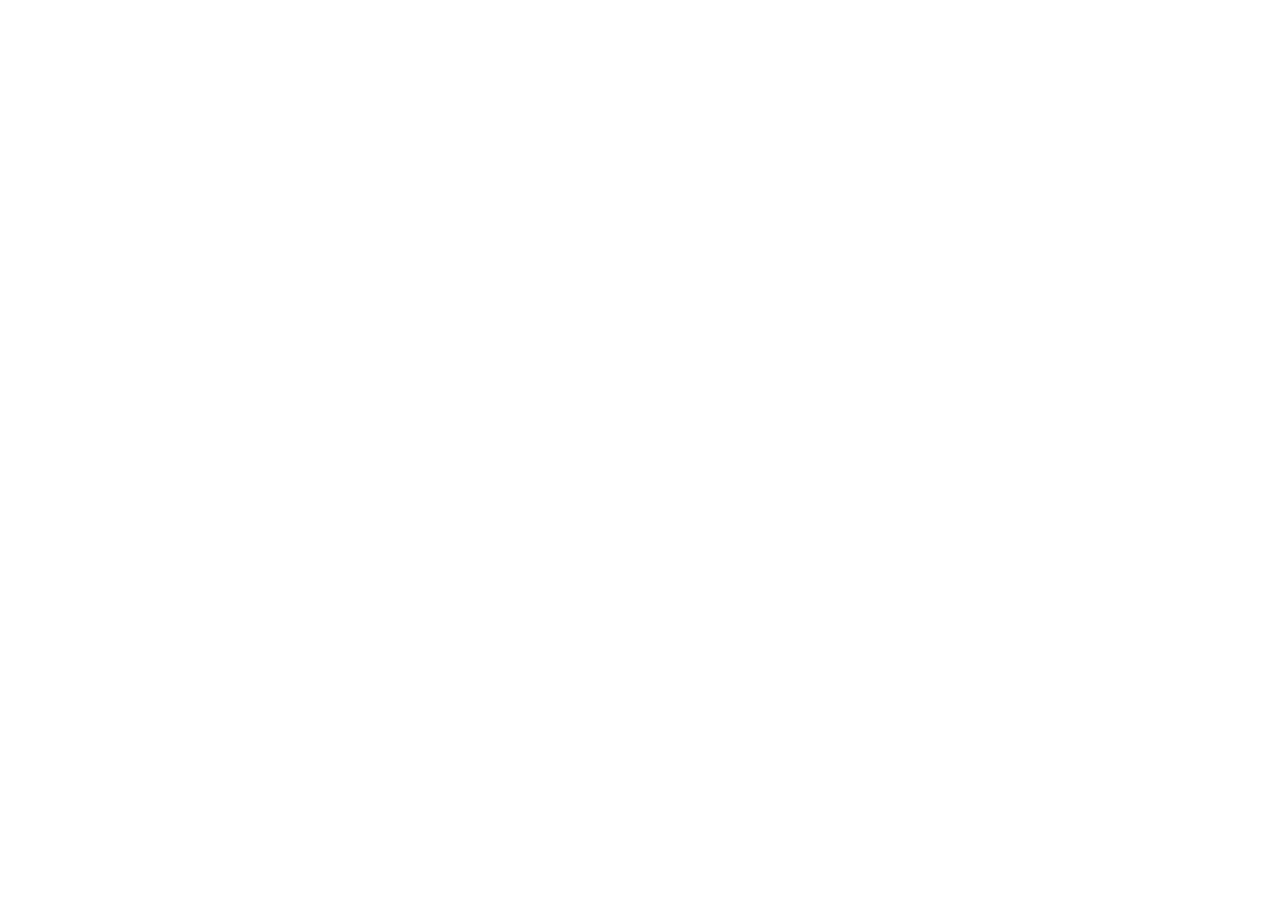
==== portfolio.html @ e4e7443d "added portfolio.html style.css script.js" ====
<!DOCTYPE html>
<html lang="en">
<head>
    <meta charset="UTF-8">
    <meta name="viewport" content="width=device-width, initial-scale=1.0">
    <title>Pooja Upadhye Portfolio</title>
    <link rel="stylesheet" href="style.css">
</head>
<body>
    <script src="script.js"></script>
</body>
</html>
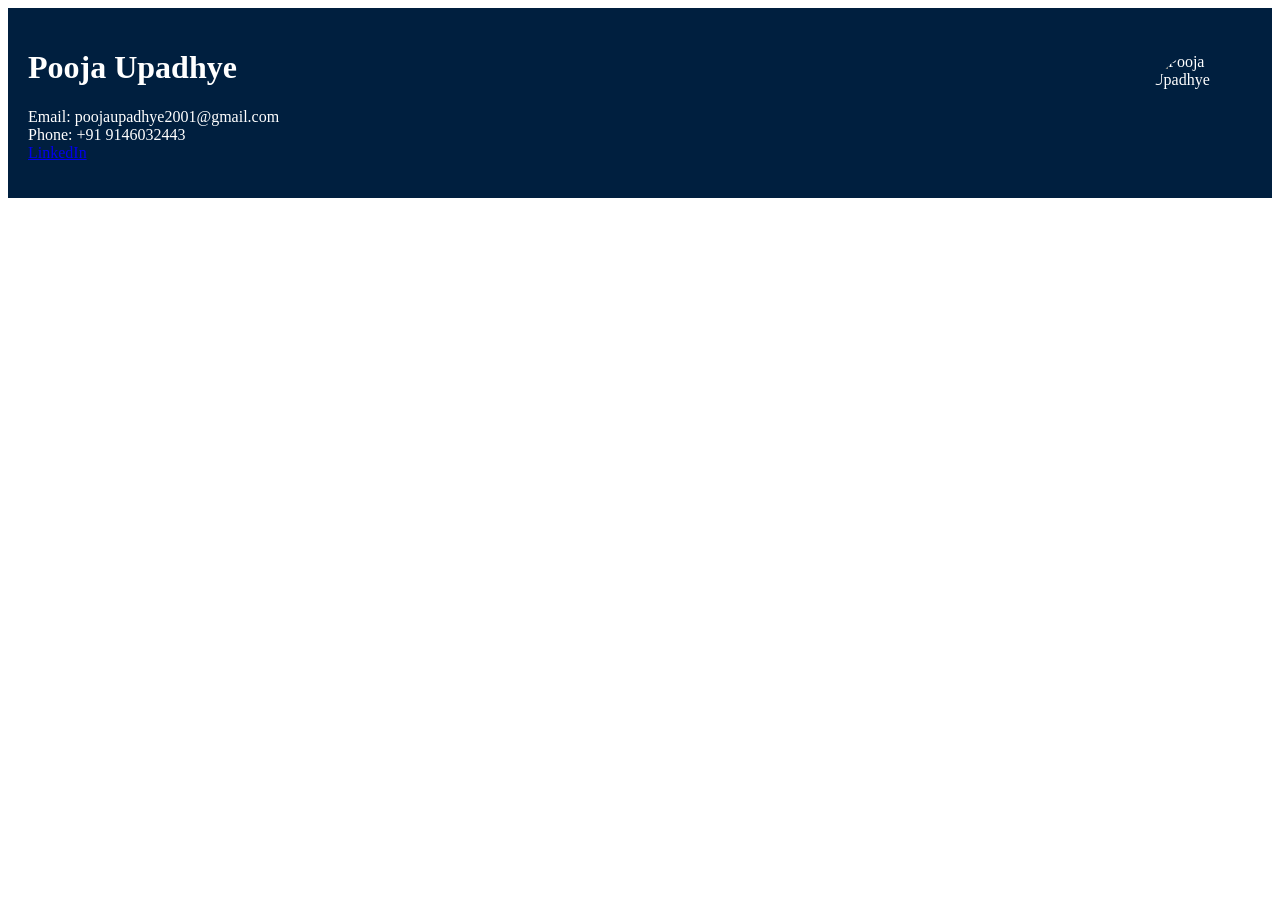
==== commit 96dff8b0: "header section created #1" ====
--- a/portfolio.html
+++ b/portfolio.html
@@ -7,6 +7,18 @@
     <link rel="stylesheet" href="style.css">
 </head>
 <body>
+    <header>
+        <div>
+            <h1>Pooja Upadhye</h1>
+            <p class="contact">
+                Email: poojaupadhye2001@gmail.com<br>
+                Phone: +91 9146032443<br>
+                <a href="https://www.linkedin.com/in/pooja-upadhye-25b006241/">LinkedIn</a>
+            </p>
+        </div>
+        <img src="i.jpg" alt="Pooja Upadhye" class="profile-pic">
+    </header>
+    
     <script src="script.js"></script>
 </body>
 </html>
--- a/style.css
+++ b/style.css
@@ -0,0 +1,14 @@
+header {
+    display: flex;
+    align-items: center;
+    justify-content: space-between;
+    padding: 20px;
+    background-color: #001F3F;
+    color: white;
+}
+
+.profile-pic {
+    border-radius: 50%;
+    width: 100px;
+    height: 100px;
+}
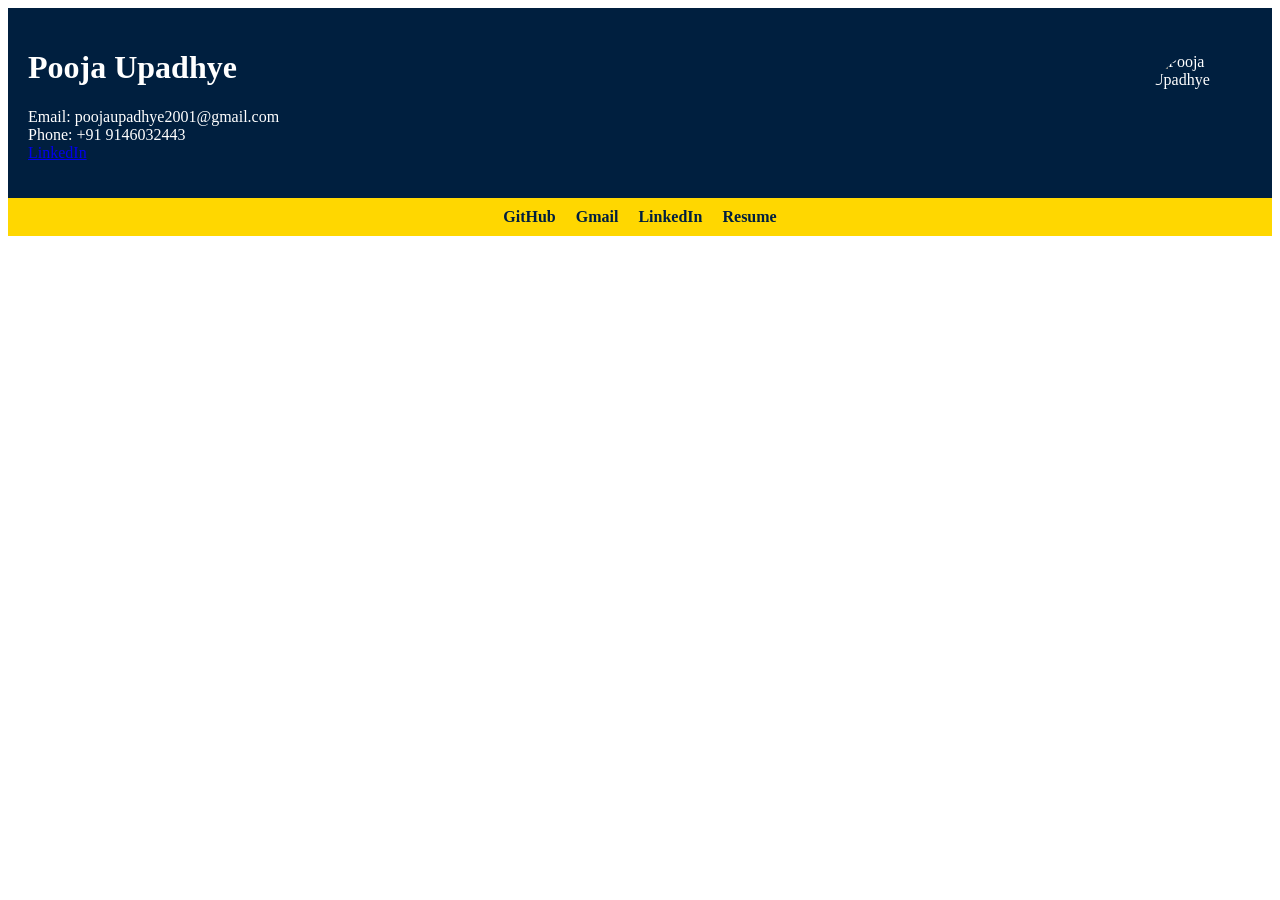
==== commit c738ae53: "nav bar added #2" ====
--- a/portfolio.html
+++ b/portfolio.html
@@ -18,7 +18,13 @@
         </div>
         <img src="i.jpg" alt="Pooja Upadhye" class="profile-pic">
     </header>
-    
+    <nav>
+        <a href="https://github.com/poojaupadhye0976">GitHub</a>
+        <a href="mailto:pooja.upadhye2001@pinnacle.in">Gmail</a>
+        <a href="https://www.linkedin.com/in/pooja-upadhye-25b006241/">LinkedIn</a>
+        <a href="https://drive.google.com/file/d/1LR2tokiXVAlrn4-IwJwnyITsvZZfK6oe/view?usp=sharing" target="_blank">Resume</a>
+    </nav>
+        
     <script src="script.js"></script>
 </body>
 </html>
--- a/style.css
+++ b/style.css
@@ -12,3 +12,20 @@
     width: 100px;
     height: 100px;
 }
+nav {
+    display: flex;
+    justify-content: center;
+    gap: 20px;
+    background-color: #FFD700;
+    padding: 10px;
+}
+
+nav a {
+    text-decoration: none;
+    color: #001F3F;
+    font-weight: bold;
+}
+
+nav a:hover {
+    text-decoration: underline;
+}
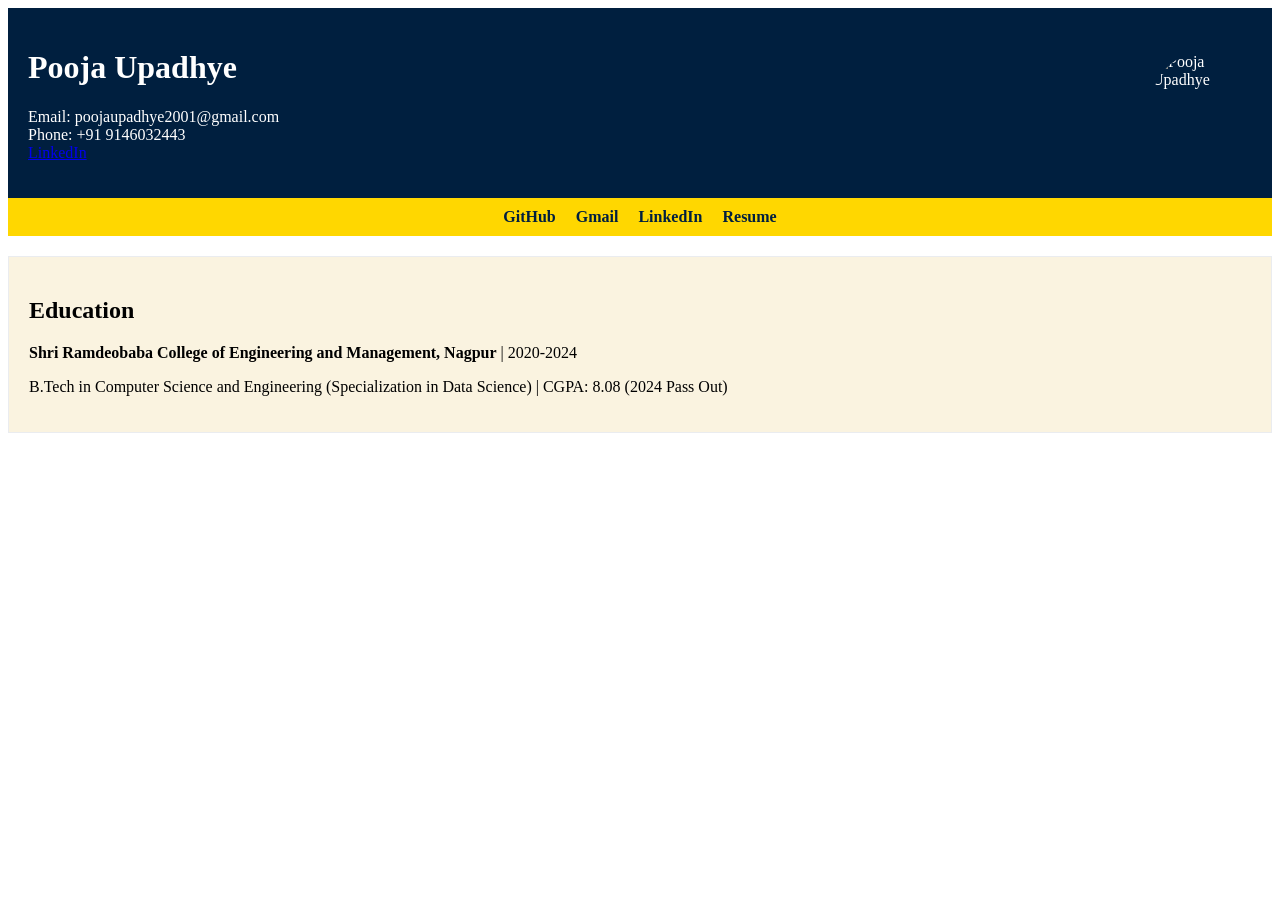
==== commit 7a002da0: "added education section #3" ====
--- a/portfolio.html
+++ b/portfolio.html
@@ -24,7 +24,12 @@
         <a href="https://www.linkedin.com/in/pooja-upadhye-25b006241/">LinkedIn</a>
         <a href="https://drive.google.com/file/d/1LR2tokiXVAlrn4-IwJwnyITsvZZfK6oe/view?usp=sharing" target="_blank">Resume</a>
     </nav>
-        
+    <section id="education">
+        <h2>Education</h2>
+        <p><strong>Shri Ramdeobaba College of Engineering and Management, Nagpur</strong> | 2020-2024</p>
+        <p>B.Tech in Computer Science and Engineering (Specialization in Data Science) | CGPA: 8.08 (2024 Pass Out)</p>
+    </section>
+            
     <script src="script.js"></script>
 </body>
 </html>
--- a/style.css
+++ b/style.css
@@ -29,3 +29,9 @@
 nav a:hover {
     text-decoration: underline;
 }
+#education {
+    background-color: #FAF3E0;
+    padding: 20px;
+    border: 1px solid #EAECEF;
+    margin: 20px 0;
+}
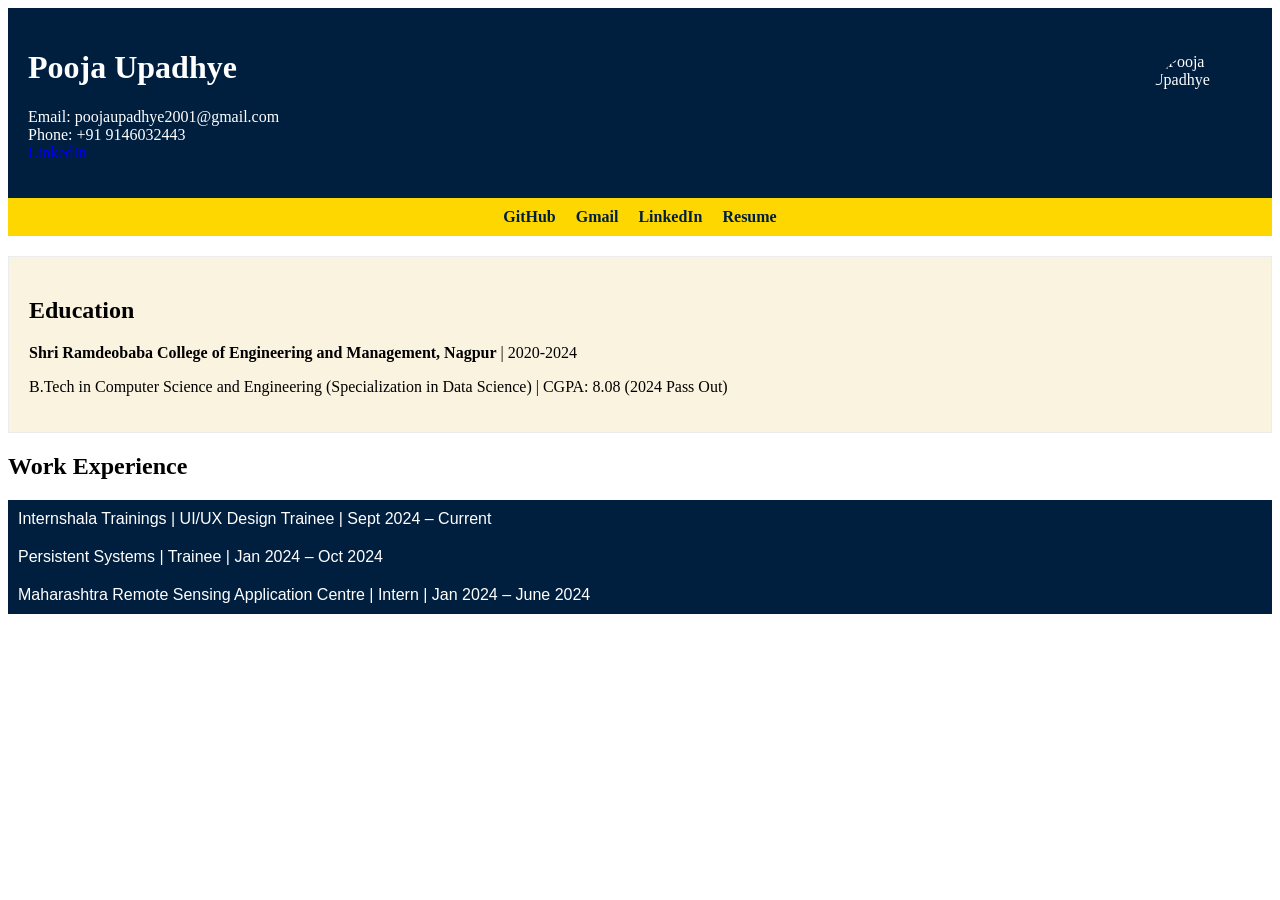
==== commit 933e7cc9: "added work experience section #4" ====
--- a/portfolio.html
+++ b/portfolio.html
@@ -29,7 +29,41 @@
         <p><strong>Shri Ramdeobaba College of Engineering and Management, Nagpur</strong> | 2020-2024</p>
         <p>B.Tech in Computer Science and Engineering (Specialization in Data Science) | CGPA: 8.08 (2024 Pass Out)</p>
     </section>
-            
+    <section>
+        <h2>Work Experience</h2>
+
+        <button class="collapsible">Internshala Trainings | UI/UX Design Trainee | Sept 2024 – Current</button>
+        <div class="content">
+            <ul>
+                <li>Gained hands-on experience in Figma, including creating prototypes and interactive designs.</li>
+                <li>Conducted UX research to understand user behavior and improve design decisions.</li>
+                <li>Developed user personas to guide empathetic and user-centered design.</li>
+                <li>Created wireframes and prototypes to visualize design solutions effectively.</li>
+            </ul>
+        </div>
+
+        <button class="collapsible">Persistent Systems | Trainee | Jan 2024 – Oct 2024</button>
+        <div class="content">
+            <ul>
+                <li>Mastered Core Java programming with expertise in Maven, Spring, and Spring Boot.</li>
+                <li>Continuously advanced skills in OOPs, SDLC, testing, and SQL.</li>
+                <li>Developed proficiency in HTML, CSS, and JavaScript.</li>
+                <li>Enhanced soft skills through effective communication, teamwork, and problem-solving.</li>
+            </ul>
+        </div>
+
+        <button class="collapsible">Maharashtra Remote Sensing Application Centre | Intern | Jan 2024 – June 2024</button>
+        <div class="content">
+            <ul>
+                <li>Conducted research on automated lunar crater detection models using Chandrayaan-2 data.</li>
+                <li>Processed and annotated high-resolution lunar images for training a YOLOv8 model to detect craters.</li>
+                <li>Worked on training a YOLOv8 model achieving 90% accuracy for automated lunar crater detection at the lunar South Pole.</li>
+            </ul>
+        </div>
+    </section>
+
+    <section>
+                
     <script src="script.js"></script>
 </body>
 </html>
--- a/style.css
+++ b/style.css
@@ -35,3 +35,19 @@
     border: 1px solid #EAECEF;
     margin: 20px 0;
 }
+.collapsible {
+    background-color: #001F3F;
+    color: white;
+    cursor: pointer;
+    padding: 10px;
+    width: 100%;
+    border: none;
+    text-align: left;
+    font-size: 16px;
+}
+
+.content {
+    padding: 10px;
+    display: none;
+    background-color: #EAECEF;
+}
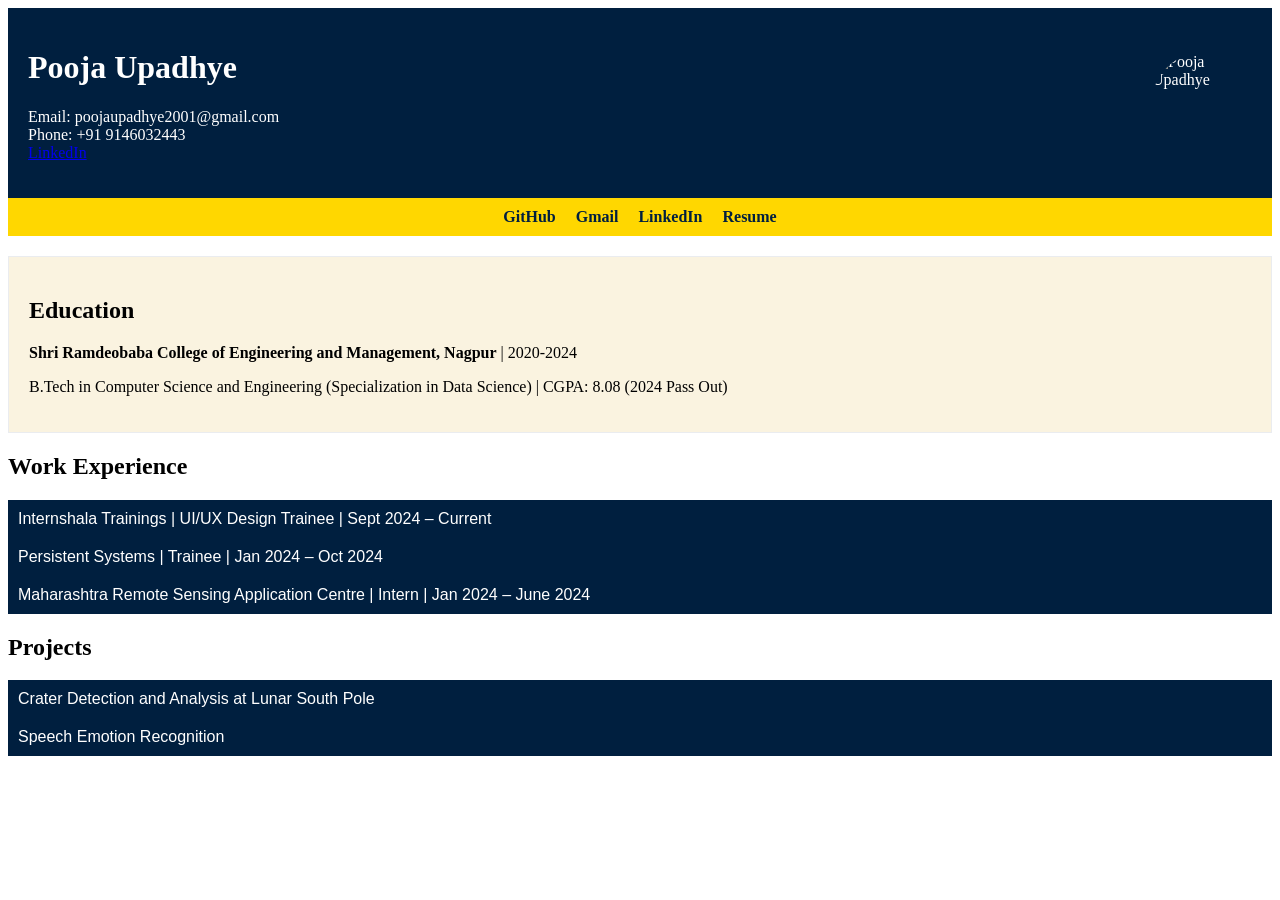
==== commit 2b590611: "added project section #5" ====
--- a/portfolio.html
+++ b/portfolio.html
@@ -63,6 +63,26 @@
     </section>
 
     <section>
+        <h2>Projects</h2>
+        <button class="collapsible">Crater Detection and Analysis at Lunar South Pole</button>
+        <div class="content">
+            <ul>
+                <li>Led research on lunar crater detection using Chandrayaan-2 data.</li>
+                <li>Implemented automated detection with YOLOv8, achieving 90% accuracy.</li>
+                <li>Processed high-resolution lunar images and meticulously annotated craters using LabelImg.</li>
+                <li>Presented findings in research papers.</li>
+            </ul>
+        </div>
+
+        <button class="collapsible">Speech Emotion Recognition</button>
+        <div class="content">
+            <ul>
+                <li>Utilized Machine Learning techniques.</li>
+                <li>Objective: Enhance the accuracy of an existing model.</li>
+                <li>Accomplished an 83% accuracy rate with an ensemble learning model.</li>
+            </ul>
+        </div>
+    </section>
                 
     <script src="script.js"></script>
 </body>
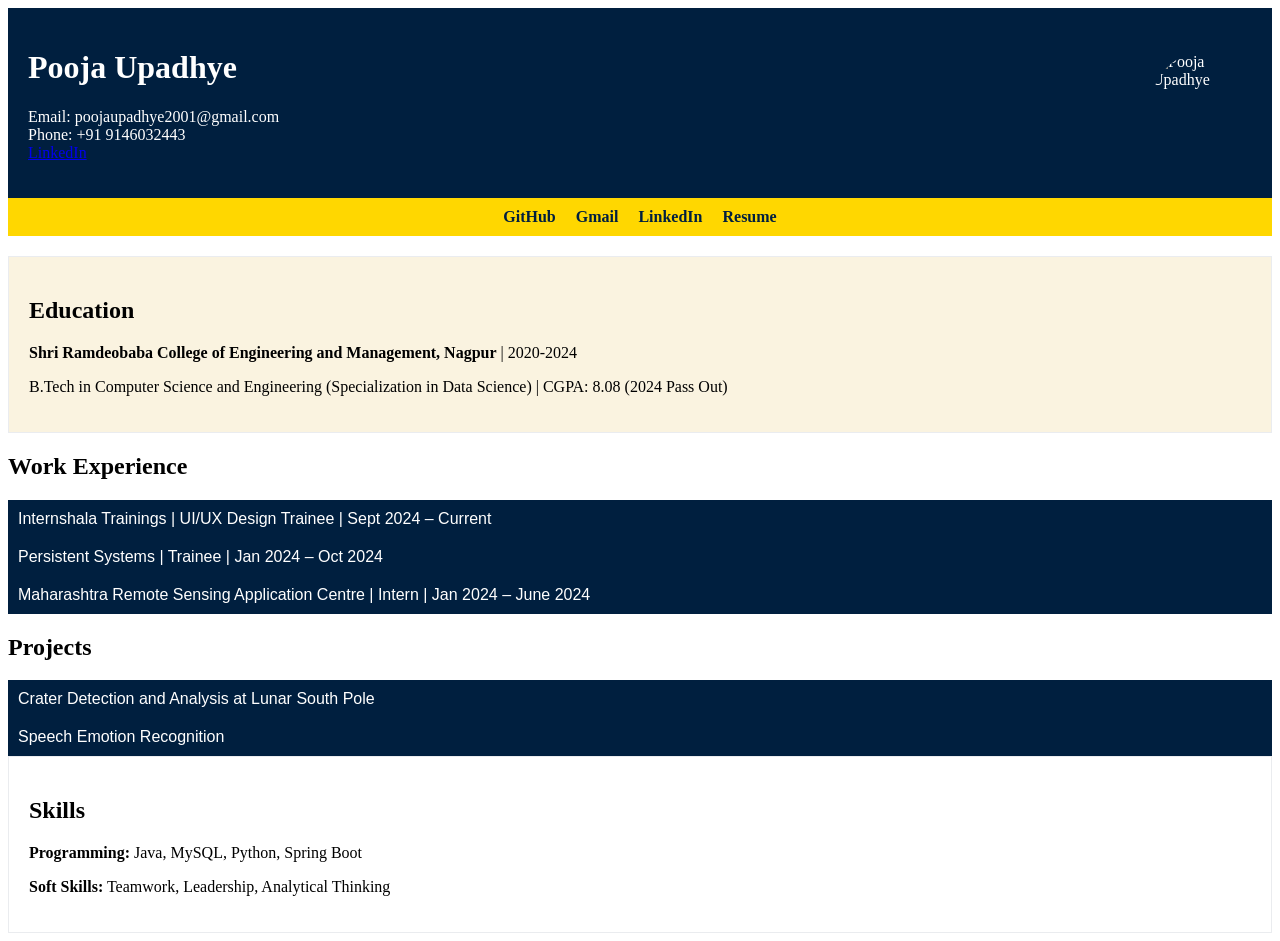
==== commit 905127f2: "added skills section #6" ====
--- a/portfolio.html
+++ b/portfolio.html
@@ -83,6 +83,12 @@
             </ul>
         </div>
     </section>
+    <section id="skills">
+        <h2>Skills</h2>
+        <p><strong>Programming:</strong> Java, MySQL, Python, Spring Boot</p>
+        <p><strong>Soft Skills:</strong> Teamwork, Leadership, Analytical Thinking</p>
+    </section>
+    
                 
     <script src="script.js"></script>
 </body>
--- a/style.css
+++ b/style.css
@@ -51,3 +51,8 @@
     display: none;
     background-color: #EAECEF;
 }
+#skills {
+    padding: 20px;
+    background-color: #FFFFFF;
+    border: 1px solid #EAECEF;
+}
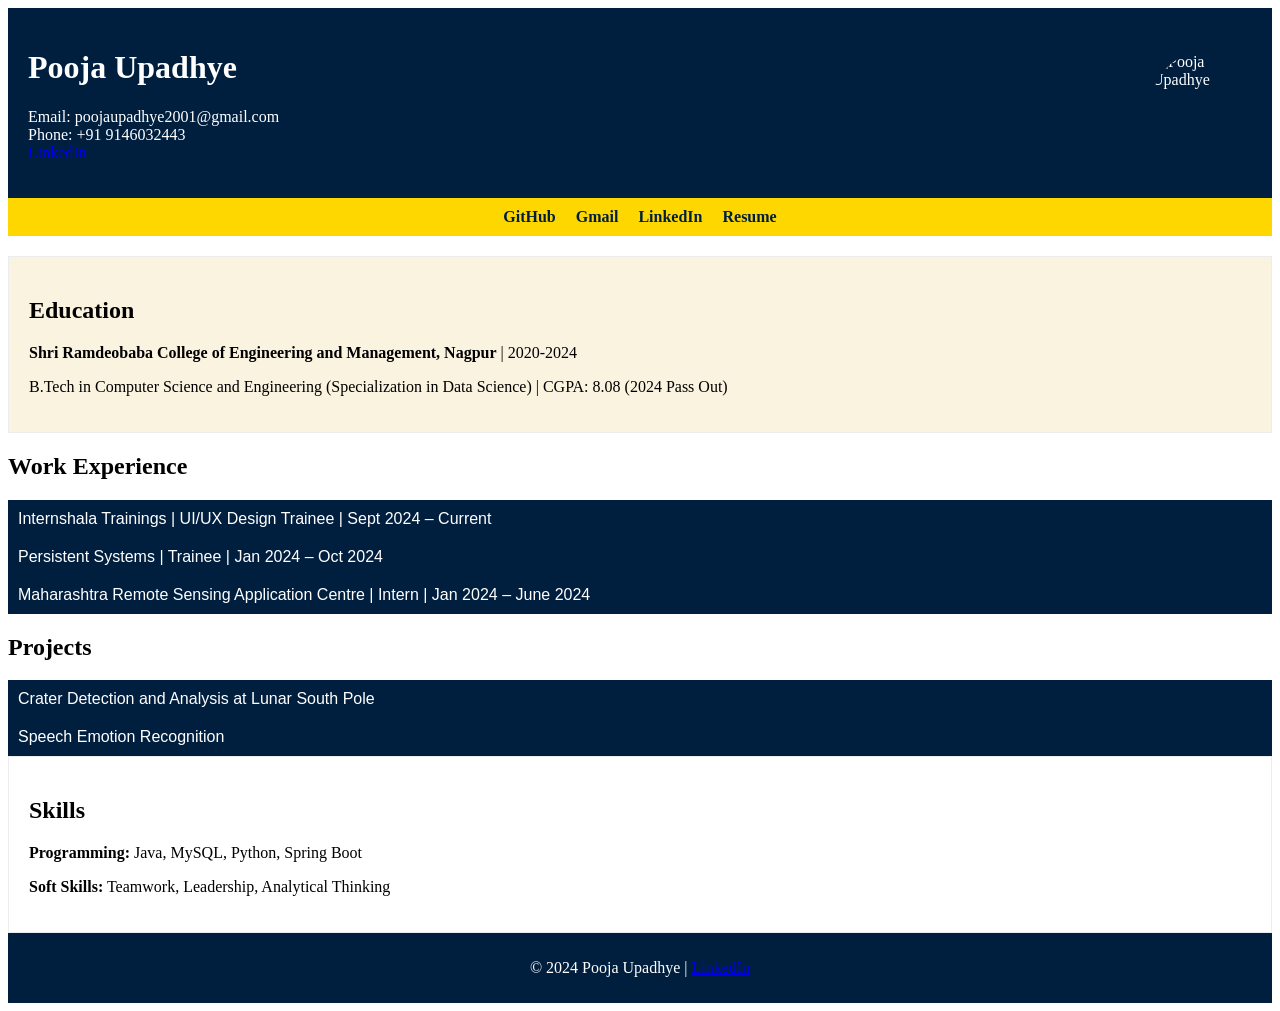
==== commit fc9e229f: "footer section created #7" ====
--- a/portfolio.html
+++ b/portfolio.html
@@ -88,7 +88,10 @@
         <p><strong>Programming:</strong> Java, MySQL, Python, Spring Boot</p>
         <p><strong>Soft Skills:</strong> Teamwork, Leadership, Analytical Thinking</p>
     </section>
-    
+    <footer>
+        <p>&copy; 2024 Pooja Upadhye | <a href="https://www.linkedin.com/in/pooja-upadhye-25b006241/">LinkedIn</a></p>
+    </footer>
+        
                 
     <script src="script.js"></script>
 </body>
--- a/style.css
+++ b/style.css
@@ -56,3 +56,9 @@
     background-color: #FFFFFF;
     border: 1px solid #EAECEF;
 }
+footer {
+    background-color: #001F3F;
+    color: white;
+    text-align: center;
+    padding: 10px;
+}
